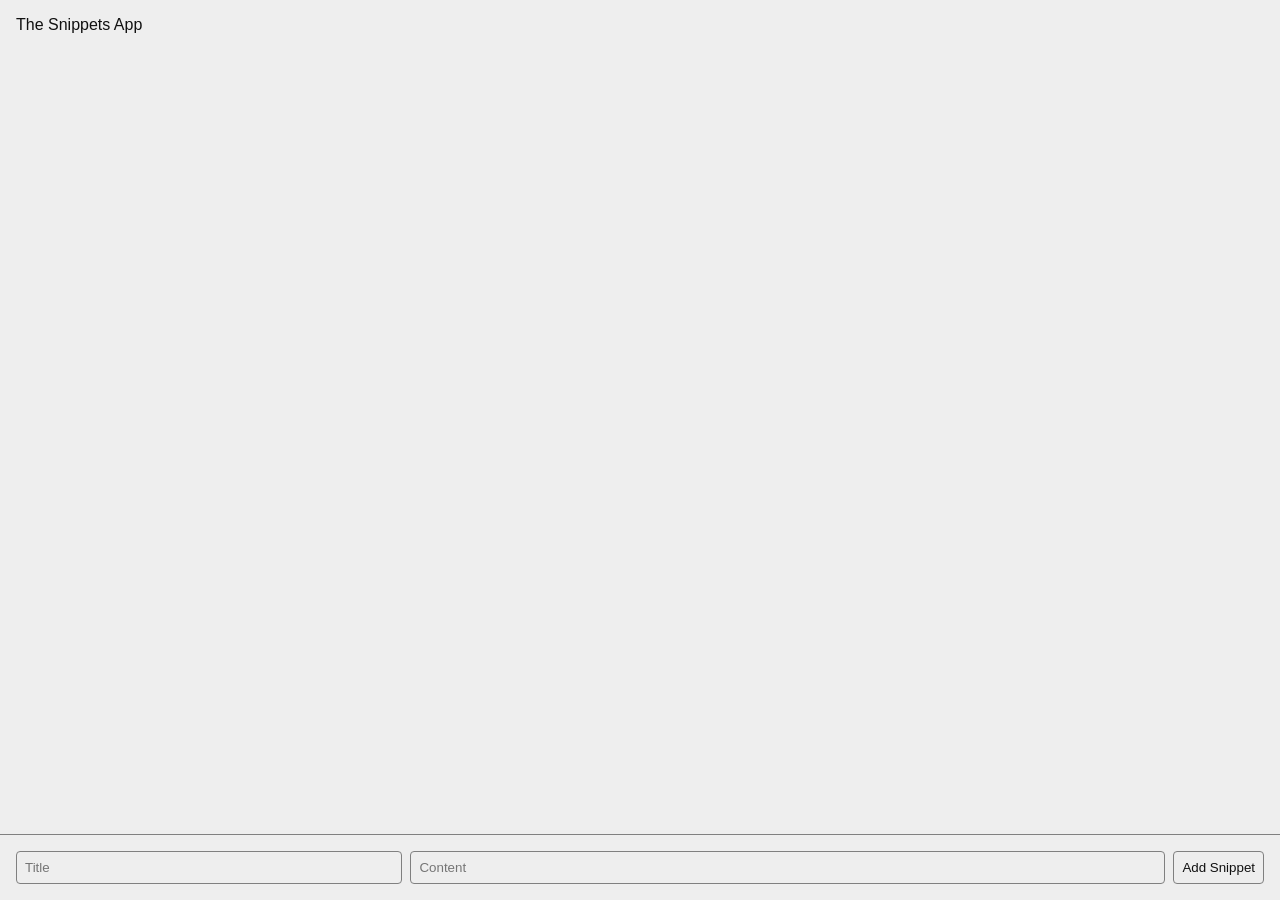
==== index.html @ 9960b9ac "revised css to support smaller screens, whole card copy click" ====
<!DOCTYPE html>
<html lang="en">

<head>
    <meta charset="UTF-8">
    <title>Snippets</title>
    <link rel="icon" type="image/png" sizes="48x48" href="icons/clip-48.png">
    <link rel="stylesheet" href="./styles/styles.css">
    <link rel="stylesheet" href="./styles/card.css">
    <link rel="stylesheet" href="./styles/footer.css">
</head>

<body>
    <div id="app" class="app">
        <div class="wrapper">
            <header>The Snippets App</header>
            <nav></nav>
            <main>

                <div class="container">

                </div>

            </main>
            <aside></aside>
            <footer>
                <div class="footer-wrapper">
                    <form id="new-card-form">
                        <input class="title" type="text" name="title" placeholder="Title" required />
                        <input class="content" type="text" name="content" placeholder="Content" required />
                        <button type="submit">Add Snippet</button>
                    </form>
                </div>
            </footer>

        </div>
    </div>
    <script src="script.js"></script>
</body>

</html>
---- styles/styles.css ----
:root {
    --bg: #222;
    --fg: #eee;
}

@media (prefers-color-scheme: light) {
    :root {
        --bg: #eee;
        --fg: #111;
    }
}

html,
body {
    height: 100svh;
    background: var(--bg);
    color: var(--fg);
    font-family: Helvetica, sans-serif;
    margin: 0;
}

* {
    box-sizing: border-box;
}

.wrapper {
    display: grid;
    grid-template-areas:
        "header header header"
        "nav    main    aside"
        "footer footer footer";
    grid-template-columns: min(100px, .25fr) 1fr min(100px, .25fr);
    grid-template-rows: auto 1fr auto;
    height: 100%;
    gap: 8px;
}

.app {
    height: 100%;
}

header {
    grid-area: header;
    padding: 16px;
}

nav {
    grid-area: nav;
}

main {
    grid-area: main;
}

aside {
    grid-area: aside;
}

footer {
    grid-area: footer;
    padding: 16px;
    border-top: 1px solid gray;
}

button {
    cursor: pointer;
    background: none;
    border: none;
}
---- styles/card.css ----
.container {
    display: grid;
    grid-template-columns: repeat(auto-fit, minmax(250px, 1fr));
    gap: 16px;
    padding: 16px;
    justify-items: center;
}

.card {
    width: clamp(250px, 100%, 500px);
    border: 1px solid gray;
    border-radius: 12px;
    display: flex;
    flex-direction: column;
    padding: 8px;
}

.card-title * {
    display: block;
}

.card-title {
    display: flex;
    flex-direction: row;
}

.card-title .title {
    flex: 1;
}

.card-title img {
    height: 1rem;
}
---- styles/footer.css ----
.footer-wrapper {
    display: flex;
    flex-direction: row;
    justify-content: center;
}

#new-card-form {
    display: flex;
    flex-wrap: wrap;
    flex: 1 1 auto;
    gap: 8px;
    width: max(100px, 100%);
}

#new-card-form>* {
    padding: 8px;
    border: 1px solid gray;
    background: var(--bg);
    color: var(--fg);
    border-radius: 4px;
}

#new-card-form .title {
    flex: 1;
}

#new-card-form .content {
    flex: 2;
}

#new-card-form button {
    width: max-content;
}
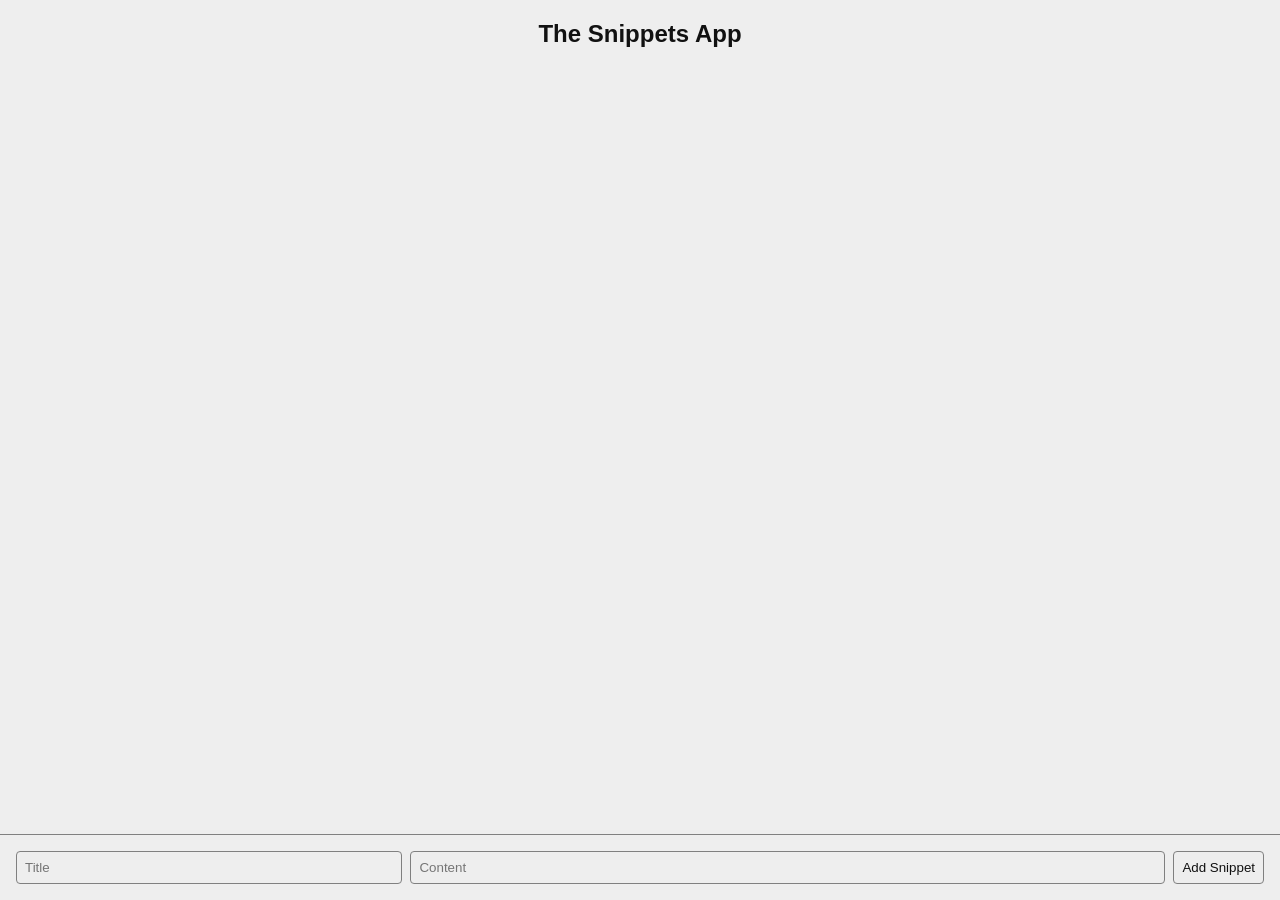
==== commit a4135401: "minor styles changes" ====
--- a/index.html
+++ b/index.html
@@ -13,7 +13,9 @@
 <body>
     <div id="app" class="app">
         <div class="wrapper">
-            <header>The Snippets App</header>
+            <header>
+                <h2>The Snippets App</h2>
+            </header>
             <nav></nav>
             <main>
 
--- a/styles/styles.css
+++ b/styles/styles.css
@@ -41,7 +41,15 @@
 
 header {
     grid-area: header;
-    padding: 16px;
+    display: flex;
+    flex-direction: column;
+    align-items: center;
+    padding: 8px;
+}
+
+header h2 {
+    font-family: 'Segoe Print', 'Lucida Sans', sans-serif;
+    margin: 12px;
 }
 
 nav {
--- a/styles/card.css
+++ b/styles/card.css
@@ -13,21 +13,27 @@
     display: flex;
     flex-direction: column;
     padding: 8px;
+    cursor: pointer;
 }
 
-.card-title * {
+.card-title-row * {
     display: block;
 }
 
-.card-title {
+.card-title-row {
     display: flex;
     flex-direction: row;
 }
 
-.card-title .title {
+.card-title-row .title {
     flex: 1;
+    font-weight: bold;
 }
 
-.card-title img {
+.card-title-row img {
     height: 1rem;
+}
+
+.card .content {
+    font-size: 0.85rem;
 }
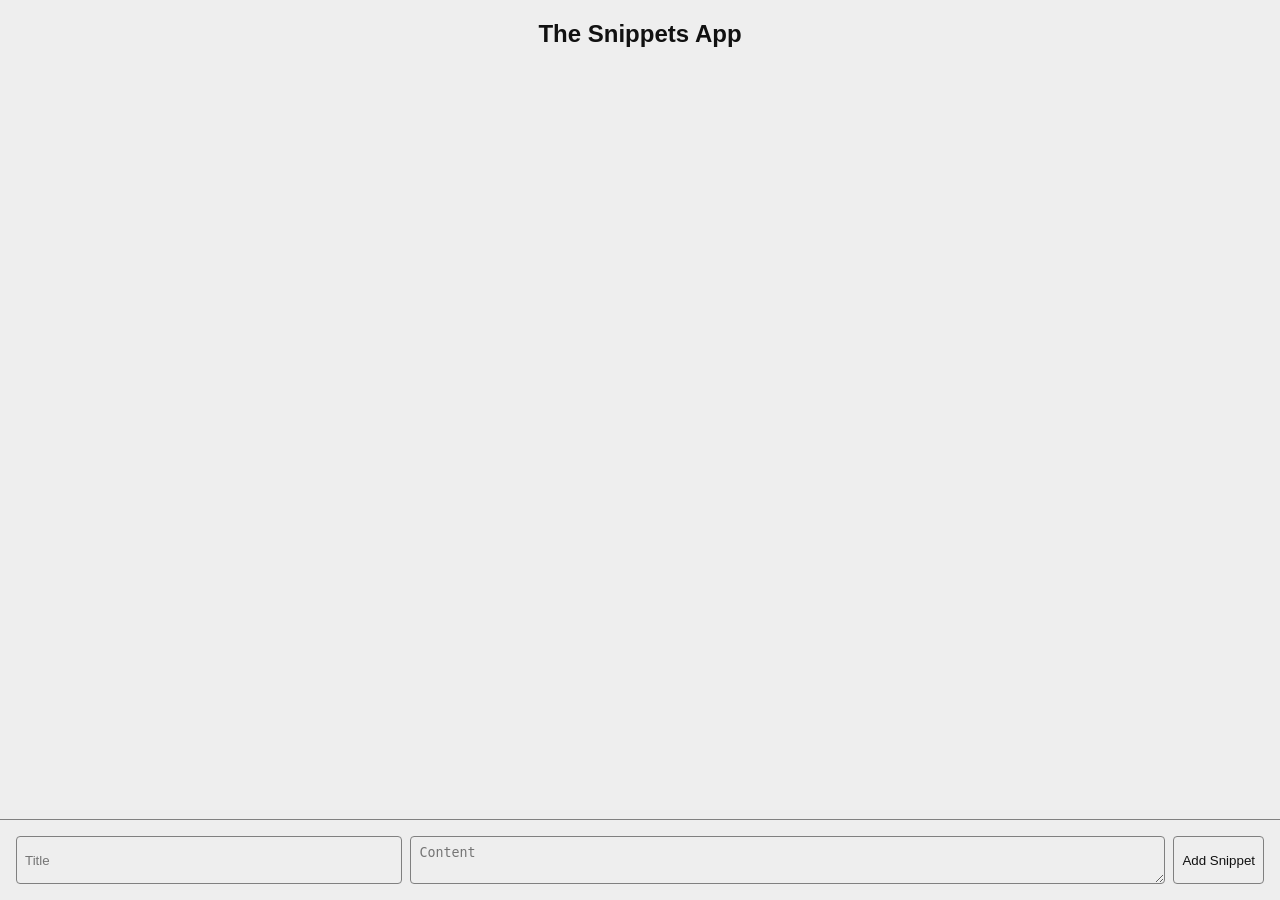
==== commit aa8eda75: "Added support for newline char, added card max height and fade-out" ====
--- a/index.html
+++ b/index.html
@@ -29,7 +29,7 @@
                 <div class="footer-wrapper">
                     <form id="new-card-form">
                         <input class="title" type="text" name="title" placeholder="Title" required />
-                        <input class="content" type="text" name="content" placeholder="Content" required />
+                        <textarea class="content" type="text" name="content" placeholder="Content" required ></textarea>
                         <button type="submit">Add Snippet</button>
                     </form>
                 </div>
--- a/styles/card.css
+++ b/styles/card.css
@@ -36,4 +36,23 @@
 
 .card .content {
     font-size: 0.85rem;
-}+    word-break: break-word;
+    max-height: 80px;
+    overflow: hidden;
+    white-space: pre-wrap; 
+
+}
+
+.card {
+    position: relative;
+}
+
+.card .content::after {
+    content: "";
+    position: absolute;
+    bottom: 20px;
+    left: 0;
+    right: 0;
+    height: 40px;
+    background: linear-gradient(to bottom, transparent, var(--bg));
+}
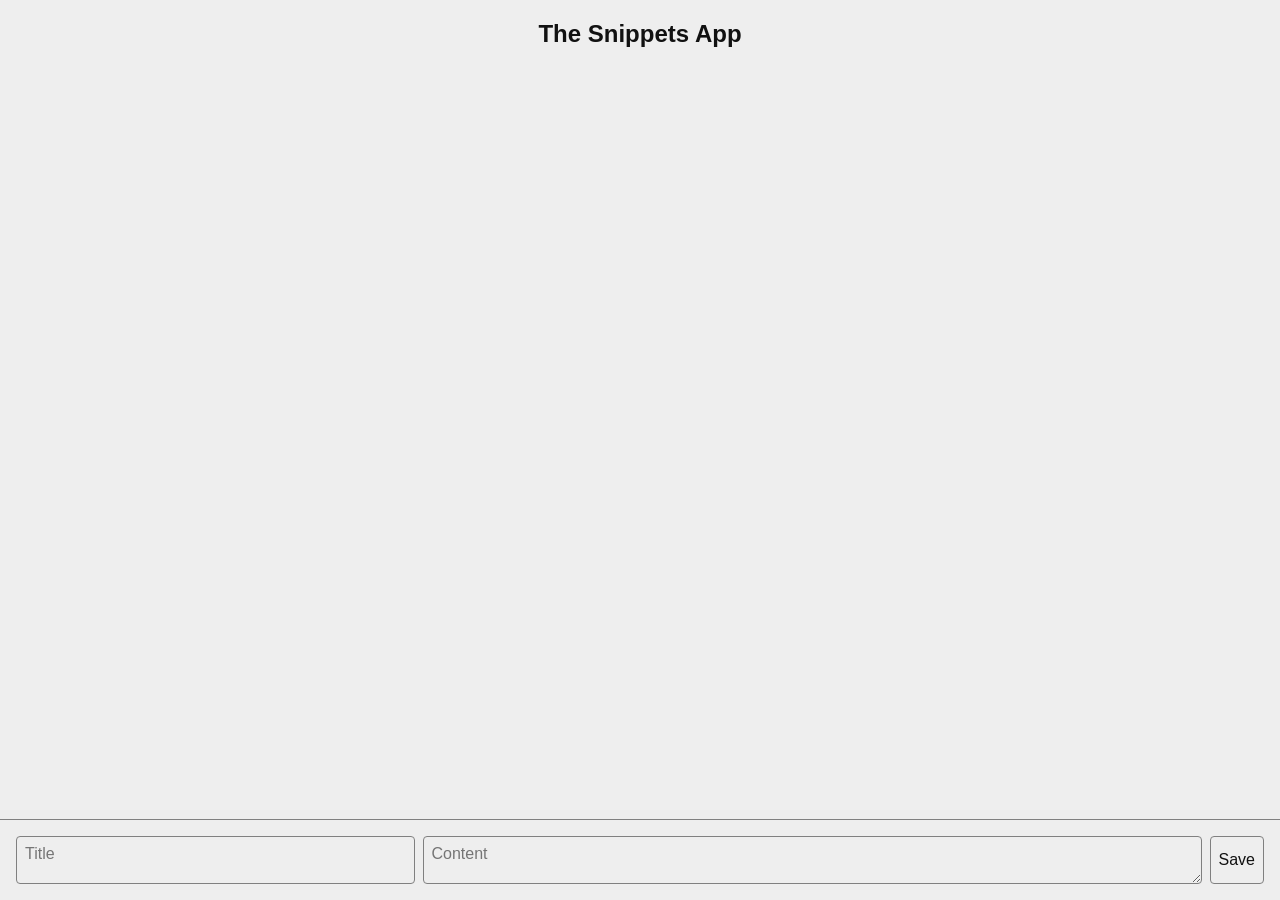
==== commit 691d854f: "used Claude to change the css so that the card content disappears if the viewport width gets extreme" ====
--- a/index.html
+++ b/index.html
@@ -3,6 +3,7 @@
 
 <head>
     <meta charset="UTF-8">
+    <meta name="viewport" content="width=device-width, initial-scale=1">
     <title>Snippets</title>
     <link rel="icon" type="image/png" sizes="48x48" href="icons/clip-48.png">
     <link rel="stylesheet" href="./styles/styles.css">
@@ -30,7 +31,7 @@
                     <form id="new-card-form">
                         <input class="title" type="text" name="title" placeholder="Title" required />
                         <textarea class="content" type="text" name="content" placeholder="Content" required ></textarea>
-                        <button type="submit">Add Snippet</button>
+                        <button type="submit">Save</button>
                     </form>
                 </div>
             </footer>
--- a/styles/styles.css
+++ b/styles/styles.css
@@ -1,6 +1,7 @@
 :root {
     --bg: #222;
     --fg: #eee;
+    color-scheme: light dark;
 }
 
 @media (prefers-color-scheme: light) {
@@ -29,7 +30,7 @@
         "header header header"
         "nav    main    aside"
         "footer footer footer";
-    grid-template-columns: min(100px, .25fr) 1fr min(100px, .25fr);
+    grid-template-columns: auto 1fr auto;
     grid-template-rows: auto 1fr auto;
     height: 100%;
     gap: 8px;
@@ -58,6 +59,8 @@
 
 main {
     grid-area: main;
+    min-height: 0;
+    overflow-y: auto;
 }
 
 aside {
@@ -74,4 +77,11 @@
     cursor: pointer;
     background: none;
     border: none;
-}+}
+
+@media (max-width: 400px) {
+    header h2 {
+        font-size: 1rem;
+        margin: 0;
+    }
+}
--- a/styles/card.css
+++ b/styles/card.css
@@ -1,13 +1,13 @@
 .container {
     display: grid;
-    grid-template-columns: repeat(auto-fit, minmax(250px, 1fr));
+    grid-template-columns: repeat(auto-fit, minmax(min(250px, 100%), 1fr));
     gap: 16px;
     padding: 16px;
     justify-items: center;
 }
 
 .card {
-    width: clamp(250px, 100%, 500px);
+    width: min(100%, 500px);
     border: 1px solid gray;
     border-radius: 12px;
     display: flex;
@@ -28,6 +28,10 @@
 .card-title-row .title {
     flex: 1;
     font-weight: bold;
+    min-width: 0;
+    overflow: hidden;
+    white-space: nowrap;
+    text-overflow: ellipsis;
 }
 
 .card-title-row img {
@@ -47,7 +51,7 @@
     position: relative;
 }
 
-.card .content::after {
+.card.fade .content::after {
     content: "";
     position: absolute;
     bottom: 20px;
@@ -56,3 +60,28 @@
     height: 40px;
     background: linear-gradient(to bottom, transparent, var(--bg));
 }
+
+@media (max-width: 400px) {
+    .container {
+        grid-template-columns: repeat(auto-fit, minmax(120px, 1fr));
+        gap: 8px;
+        padding: 8px;
+    }
+
+    .card {
+        font-size: 0.85rem;
+        padding: 4px 8px;
+    }
+
+    .card button {
+        font-size: inherit;
+    }
+
+    .card-title-row img {
+        height: 0.85rem;
+    }
+
+    .card .content {
+        display: none;
+    }
+}
--- a/styles/footer.css
+++ b/styles/footer.css
@@ -18,14 +18,20 @@
     background: var(--bg);
     color: var(--fg);
     border-radius: 4px;
+    font: inherit;
 }
 
 #new-card-form .title {
     flex: 1;
+    min-width: min(10rem, 100%);
+    height: 3rem;
+    padding-bottom: calc(3rem - 1lh - 10px);
 }
 
 #new-card-form .content {
     flex: 2;
+    min-width: min(15rem, 100%);
+    height: 3rem;
 }
 
 #new-card-form button {
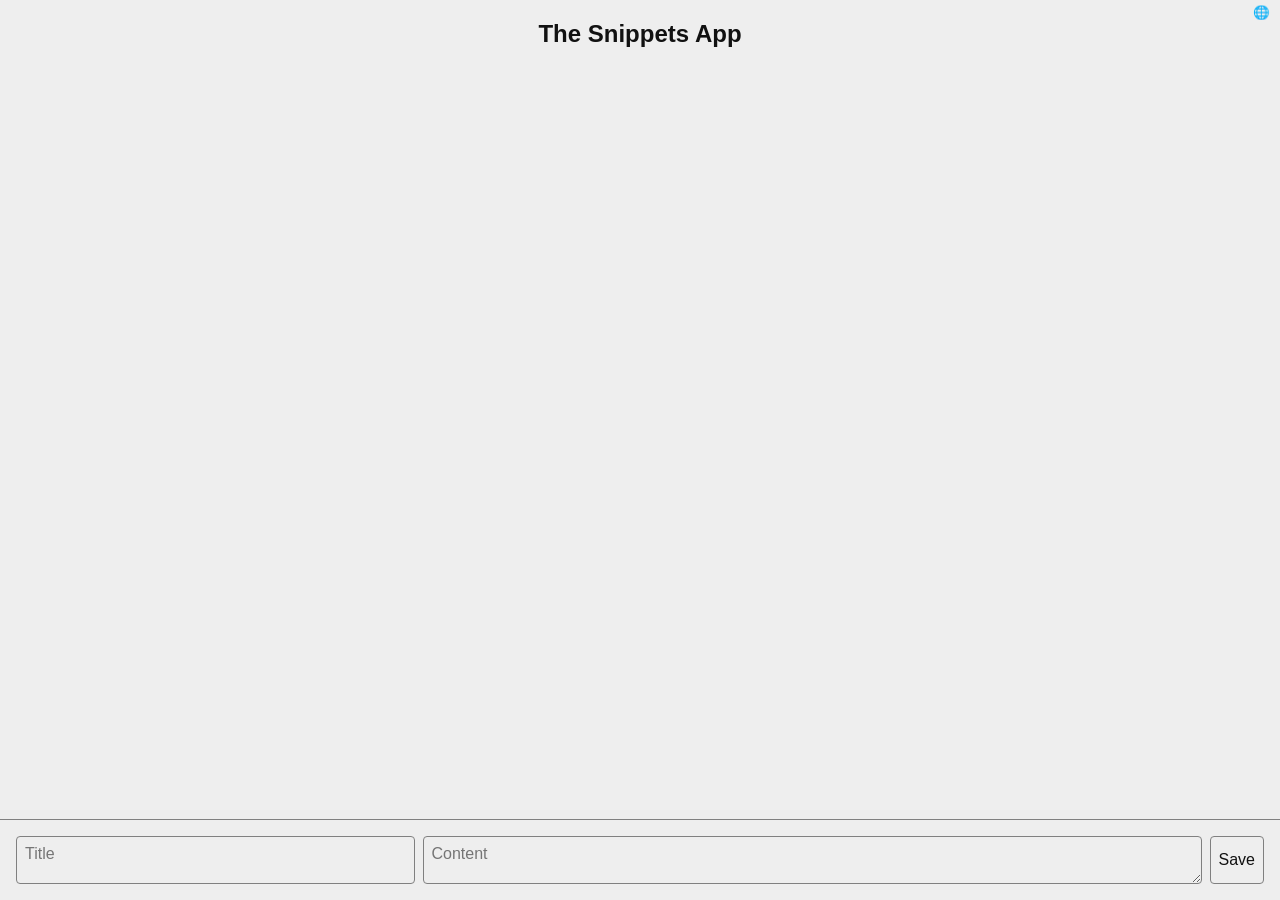
==== commit c51c0dbc: "Used Claude to add support for reading data from a Google Sheet" ====
--- a/index.html
+++ b/index.html
@@ -28,16 +28,28 @@
             <aside></aside>
             <footer>
                 <div class="footer-wrapper">
+                    <button type="button" id="open-form">+</button>
                     <form id="new-card-form">
                         <input class="title" type="text" name="title" placeholder="Title" required />
                         <textarea class="content" type="text" name="content" placeholder="Content" required ></textarea>
                         <button type="submit">Save</button>
+                        <button type="reset" class="cancel">Cancel</button>
                     </form>
                 </div>
             </footer>
 
         </div>
     </div>
+    <div id="toast">Copied</div>
+    <div id="web">
+        <button type="button" id="web-error" popovertarget="web-error-flyout" hidden>i</button>
+        <button type="button" popovertarget="web-flyout">🌐</button>
+    </div>
+    <form id="web-flyout" popover>
+        <input name="url" placeholder="Google Sheet link" />
+        <button>Save</button>
+    </form>
+    <p id="web-error-flyout" popover>Couldn't load the Google Sheet. Check the link and make sure the sheet is shared as "Anyone with the link".</p>
     <script src="script.js"></script>
 </body>
 
--- a/styles/styles.css
+++ b/styles/styles.css
@@ -79,9 +79,70 @@
     border: none;
 }
 
-@media (max-width: 400px) {
+@media (max-width: 500px) {
     header h2 {
         font-size: 1rem;
         margin: 0;
     }
 }
+
+#toast {
+    position: fixed;
+    bottom: 25%;
+    left: 50%;
+    transform: translateX(-50%);
+    padding: 6px 14px;
+    border: 1px solid gray;
+    border-radius: 12px;
+    background: var(--bg);
+    color: var(--fg);
+    opacity: 0;
+    pointer-events: none;
+}
+
+/* 0.5s fade in, 2s hold, 1.25s fade out */
+#toast.show {
+    animation: toast 3.75s;
+}
+
+@keyframes toast {
+    0% { opacity: 0; }
+    13.33% { opacity: 1; }
+    66.67% { opacity: 1; }
+    100% { opacity: 0; }
+}
+
+#web {
+    position: fixed;
+    top: 4px;
+    right: 4px;
+    display: flex;
+    align-items: center;
+}
+
+#web-error {
+    width: 1rem;
+    height: 1rem;
+    padding: 0;
+    border-radius: 50%;
+    background: red;
+    color: white;
+    font-weight: bold;
+}
+
+#web-flyout,
+#web-error-flyout {
+    inset: 2rem 4px auto auto;
+    margin: 0;
+    max-width: min(20rem, calc(100vw - 8px));
+    padding: 6px;
+    border: 1px solid gray;
+    border-radius: 8px;
+    background: var(--bg);
+    color: var(--fg);
+    font-size: 0.85rem;
+}
+
+#web-flyout input {
+    width: min(15rem, calc(100vw - 80px));
+}
--- a/styles/card.css
+++ b/styles/card.css
@@ -61,9 +61,9 @@
     background: linear-gradient(to bottom, transparent, var(--bg));
 }
 
-@media (max-width: 400px) {
+@media (max-width: 500px) {
     .container {
-        grid-template-columns: repeat(auto-fit, minmax(120px, 1fr));
+        grid-template-columns: repeat(auto-fit, minmax(max(120px, 34%), 1fr));
         gap: 8px;
         padding: 8px;
     }
--- a/styles/footer.css
+++ b/styles/footer.css
@@ -24,16 +24,60 @@
 #new-card-form .title {
     flex: 1;
     min-width: min(10rem, 100%);
-    height: 3rem;
-    padding-bottom: calc(3rem - 1lh - 10px);
+    height: 3em;
+    padding-bottom: calc(3em - 1lh - 10px);
 }
 
 #new-card-form .content {
     flex: 2;
     min-width: min(15rem, 100%);
-    height: 3rem;
+    height: 3em;
 }
 
 #new-card-form button {
     width: max-content;
+}
+
+#open-form,
+#new-card-form .cancel {
+    display: none;
+}
+
+#open-form {
+    width: 2.5rem;
+    height: 2.5rem;
+    border: 1px solid gray;
+    border-radius: 50%;
+    background: var(--bg);
+    color: var(--fg);
+    position: fixed;
+    right: 16px;
+    bottom: 16px;
+    font-size: 1.5rem;
+    line-height: 1;
+}
+
+@media (max-width: 500px) {
+    #open-form,
+    #new-card-form .cancel {
+        display: block;
+    }
+
+    footer.open #open-form,
+    footer:not(.open) #new-card-form {
+        display: none;
+    }
+
+    footer:not(.open) {
+        padding: 0;
+        border: none;
+    }
+
+    #new-card-form {
+        font-size: 0.85rem;
+    }
+
+    #new-card-form .content {
+        flex-basis: 100%;
+    }
 }
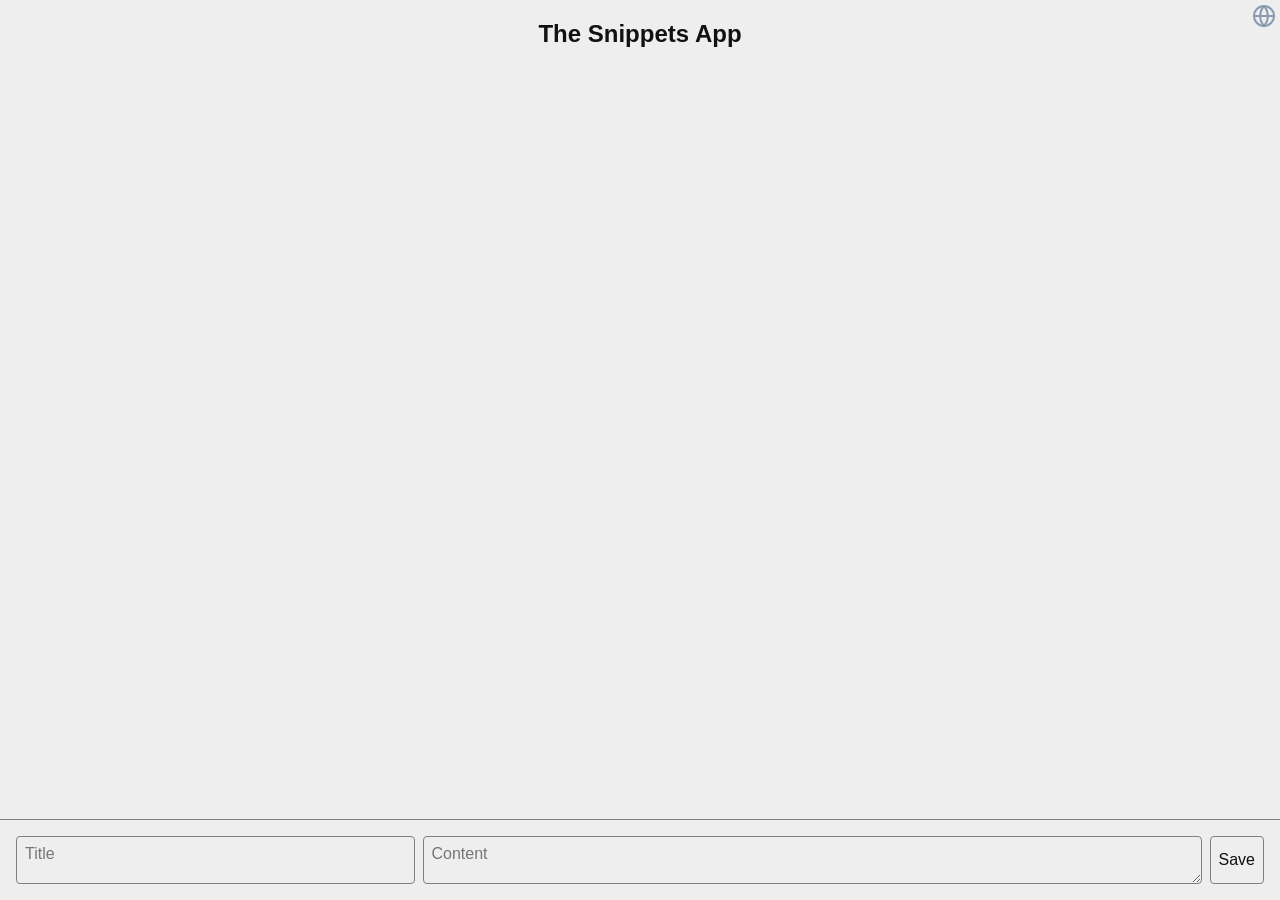
==== commit 6f67424a: "Used Claude to add link icon to jump to Google sheet" ====
--- a/index.html
+++ b/index.html
@@ -5,10 +5,13 @@
     <meta charset="UTF-8">
     <meta name="viewport" content="width=device-width, initial-scale=1">
     <title>Snippets</title>
-    <link rel="icon" type="image/png" sizes="48x48" href="icons/clip-48.png">
-    <link rel="stylesheet" href="./styles/styles.css">
-    <link rel="stylesheet" href="./styles/card.css">
-    <link rel="stylesheet" href="./styles/footer.css">
+    <link rel="icon" type="image/png" sizes="48x48" href="assets/icons/clip-48.png">
+    <link rel="stylesheet" href="./css/base.css">
+    <link rel="stylesheet" href="./css/layout.css">
+    <link rel="stylesheet" href="./css/card.css">
+    <link rel="stylesheet" href="./css/footer.css">
+    <link rel="stylesheet" href="./css/toast.css">
+    <link rel="stylesheet" href="./css/web.css">
 </head>
 
 <body>
@@ -42,15 +45,21 @@
     </div>
     <div id="toast">Copied</div>
     <div id="web">
-        <button type="button" id="web-error" popovertarget="web-error-flyout" hidden>i</button>
-        <button type="button" popovertarget="web-flyout">🌐</button>
+        <button type="button" id="web-error" popovertarget="web-error-flyout" hidden><svg viewBox="0 0 24 24"><circle cx="12" cy="12" r="10" /><path d="M12 11v6M12 7v.01" /></svg></button>
+        <button type="button" id="web-button" popovertarget="web-flyout"><svg viewBox="0 0 24 24"><circle cx="12" cy="12" r="10" /><path d="M2 12h20M12 2a15 15 0 0 1 0 20a15 15 0 0 1 0-20" /></svg></button>
+        <a id="web-link" target="_blank" title="Open Google Sheet" hidden><svg viewBox="0 0 24 24"><path d="M10 3H3v18h18v-7M15 3h6v6M21 3l-10 10" /></svg></a>
     </div>
     <form id="web-flyout" popover>
         <input name="url" placeholder="Google Sheet link" />
         <button>Save</button>
     </form>
     <p id="web-error-flyout" popover>Couldn't load the Google Sheet. Check the link and make sure the sheet is shared as "Anyone with the link".</p>
-    <script src="script.js"></script>
+    <script src="js/card-parts.js"></script>
+    <script src="js/card.js"></script>
+    <script src="js/cards.js"></script>
+    <script src="js/sheet.js"></script>
+    <script src="js/new-card-form.js"></script>
+    <script src="js/main.js"></script>
 </body>
 
 </html>
--- a/css/base.css
+++ b/css/base.css
@@ -0,0 +1,31 @@
+:root {
+    --bg: #222;
+    --fg: #eee;
+    color-scheme: light dark;
+}
+
+@media (prefers-color-scheme: light) {
+    :root {
+        --bg: #eee;
+        --fg: #111;
+    }
+}
+
+html,
+body {
+    height: 100svh;
+    background: var(--bg);
+    color: var(--fg);
+    font-family: Helvetica, sans-serif;
+    margin: 0;
+}
+
+* {
+    box-sizing: border-box;
+}
+
+button {
+    cursor: pointer;
+    background: none;
+    border: none;
+}
--- a/css/layout.css
+++ b/css/layout.css
@@ -0,0 +1,55 @@
+.wrapper {
+    display: grid;
+    grid-template-areas:
+        "header header header"
+        "nav    main    aside"
+        "footer footer footer";
+    grid-template-columns: auto 1fr auto;
+    grid-template-rows: auto 1fr auto;
+    height: 100%;
+    gap: 8px;
+}
+
+.app {
+    height: 100%;
+}
+
+header {
+    grid-area: header;
+    display: flex;
+    flex-direction: column;
+    align-items: center;
+    padding: 8px;
+}
+
+header h2 {
+    font-family: 'Segoe Print', 'Lucida Sans', sans-serif;
+    margin: 12px;
+}
+
+nav {
+    grid-area: nav;
+}
+
+main {
+    grid-area: main;
+    min-height: 0;
+    overflow-y: auto;
+}
+
+aside {
+    grid-area: aside;
+}
+
+footer {
+    grid-area: footer;
+    padding: 16px;
+    border-top: 1px solid gray;
+}
+
+@media (max-width: 500px) {
+    header h2 {
+        font-size: 1rem;
+        margin: 0;
+    }
+}
--- a/css/card.css
+++ b/css/card.css
@@ -0,0 +1,87 @@
+.container {
+    display: grid;
+    grid-template-columns: repeat(auto-fit, minmax(min(250px, 100%), 1fr));
+    gap: 16px;
+    padding: 16px;
+    justify-items: center;
+}
+
+.card {
+    width: min(100%, 500px);
+    border: 1px solid gray;
+    border-radius: 12px;
+    display: flex;
+    flex-direction: column;
+    padding: 8px;
+    cursor: pointer;
+}
+
+.card-title-row * {
+    display: block;
+}
+
+.card-title-row {
+    display: flex;
+    flex-direction: row;
+}
+
+.card-title-row .title {
+    flex: 1;
+    font-weight: bold;
+    min-width: 0;
+    overflow: hidden;
+    white-space: nowrap;
+    text-overflow: ellipsis;
+}
+
+.card-title-row img {
+    height: 1rem;
+}
+
+.card .content {
+    font-size: 0.85rem;
+    word-break: break-word;
+    max-height: 80px;
+    overflow: hidden;
+    white-space: pre-wrap; 
+
+}
+
+.card {
+    position: relative;
+}
+
+.card.fade .content::after {
+    content: "";
+    position: absolute;
+    bottom: 20px;
+    left: 0;
+    right: 0;
+    height: 40px;
+    background: linear-gradient(to bottom, transparent, var(--bg));
+}
+
+@media (max-width: 500px) {
+    .container {
+        grid-template-columns: repeat(auto-fit, minmax(max(120px, 34%), 1fr));
+        gap: 8px;
+        padding: 8px;
+    }
+
+    .card {
+        font-size: 0.85rem;
+        padding: 4px 8px;
+    }
+
+    .card button {
+        font-size: inherit;
+    }
+
+    .card-title-row img {
+        height: 0.85rem;
+    }
+
+    .card .content {
+        display: none;
+    }
+}
--- a/css/footer.css
+++ b/css/footer.css
@@ -0,0 +1,83 @@
+.footer-wrapper {
+    display: flex;
+    flex-direction: row;
+    justify-content: center;
+}
+
+#new-card-form {
+    display: flex;
+    flex-wrap: wrap;
+    flex: 1 1 auto;
+    gap: 8px;
+    width: max(100px, 100%);
+}
+
+#new-card-form>* {
+    padding: 8px;
+    border: 1px solid gray;
+    background: var(--bg);
+    color: var(--fg);
+    border-radius: 4px;
+    font: inherit;
+}
+
+#new-card-form .title {
+    flex: 1;
+    min-width: min(10rem, 100%);
+    height: 3em;
+    padding-bottom: calc(3em - 1lh - 10px);
+}
+
+#new-card-form .content {
+    flex: 2;
+    min-width: min(15rem, 100%);
+    height: 3em;
+}
+
+#new-card-form button {
+    width: max-content;
+}
+
+#open-form,
+#new-card-form .cancel {
+    display: none;
+}
+
+#open-form {
+    width: 2.5rem;
+    height: 2.5rem;
+    border: 1px solid gray;
+    border-radius: 50%;
+    background: var(--bg);
+    color: var(--fg);
+    position: fixed;
+    right: 16px;
+    bottom: 16px;
+    font-size: 1.5rem;
+    line-height: 1;
+}
+
+@media (max-width: 500px) {
+    #open-form,
+    #new-card-form .cancel {
+        display: block;
+    }
+
+    footer.open #open-form,
+    footer:not(.open) #new-card-form {
+        display: none;
+    }
+
+    footer:not(.open) {
+        padding: 0;
+        border: none;
+    }
+
+    #new-card-form {
+        font-size: 0.85rem;
+    }
+
+    #new-card-form .content {
+        flex-basis: 100%;
+    }
+}
--- a/css/toast.css
+++ b/css/toast.css
@@ -0,0 +1,25 @@
+#toast {
+    position: fixed;
+    bottom: 25%;
+    left: 50%;
+    transform: translateX(-50%);
+    padding: 6px 14px;
+    border: 1px solid gray;
+    border-radius: 12px;
+    background: var(--bg);
+    color: var(--fg);
+    opacity: 0;
+    pointer-events: none;
+}
+
+/* 0.5s fade in, 2s hold, 1.25s fade out */
+#toast.show {
+    animation: toast 3.75s;
+}
+
+@keyframes toast {
+    0% { opacity: 0; }
+    13.33% { opacity: 1; }
+    66.67% { opacity: 1; }
+    100% { opacity: 0; }
+}
--- a/css/web.css
+++ b/css/web.css
@@ -0,0 +1,50 @@
+#web {
+    position: fixed;
+    top: 4px;
+    right: 4px;
+    display: flex;
+    align-items: center;
+    gap: 8px;
+    color: #8a9bb0;
+}
+
+#web button,
+#web-link {
+    padding: 0;
+    color: inherit;
+}
+
+#web svg {
+    display: block;
+    width: 24px;
+    height: 24px;
+    fill: none;
+    stroke: currentColor;
+    stroke-width: 2;
+    stroke-linecap: round;
+}
+
+#web #web-button.linked {
+    color: #7fb894;
+}
+
+#web #web-error {
+    color: red;
+}
+
+#web-flyout,
+#web-error-flyout {
+    inset: 2rem 4px auto auto;
+    margin: 0;
+    max-width: min(20rem, calc(100vw - 8px));
+    padding: 6px;
+    border: 1px solid gray;
+    border-radius: 8px;
+    background: var(--bg);
+    color: var(--fg);
+    font-size: 0.85rem;
+}
+
+#web-flyout input {
+    width: min(15rem, calc(100vw - 80px));
+}
